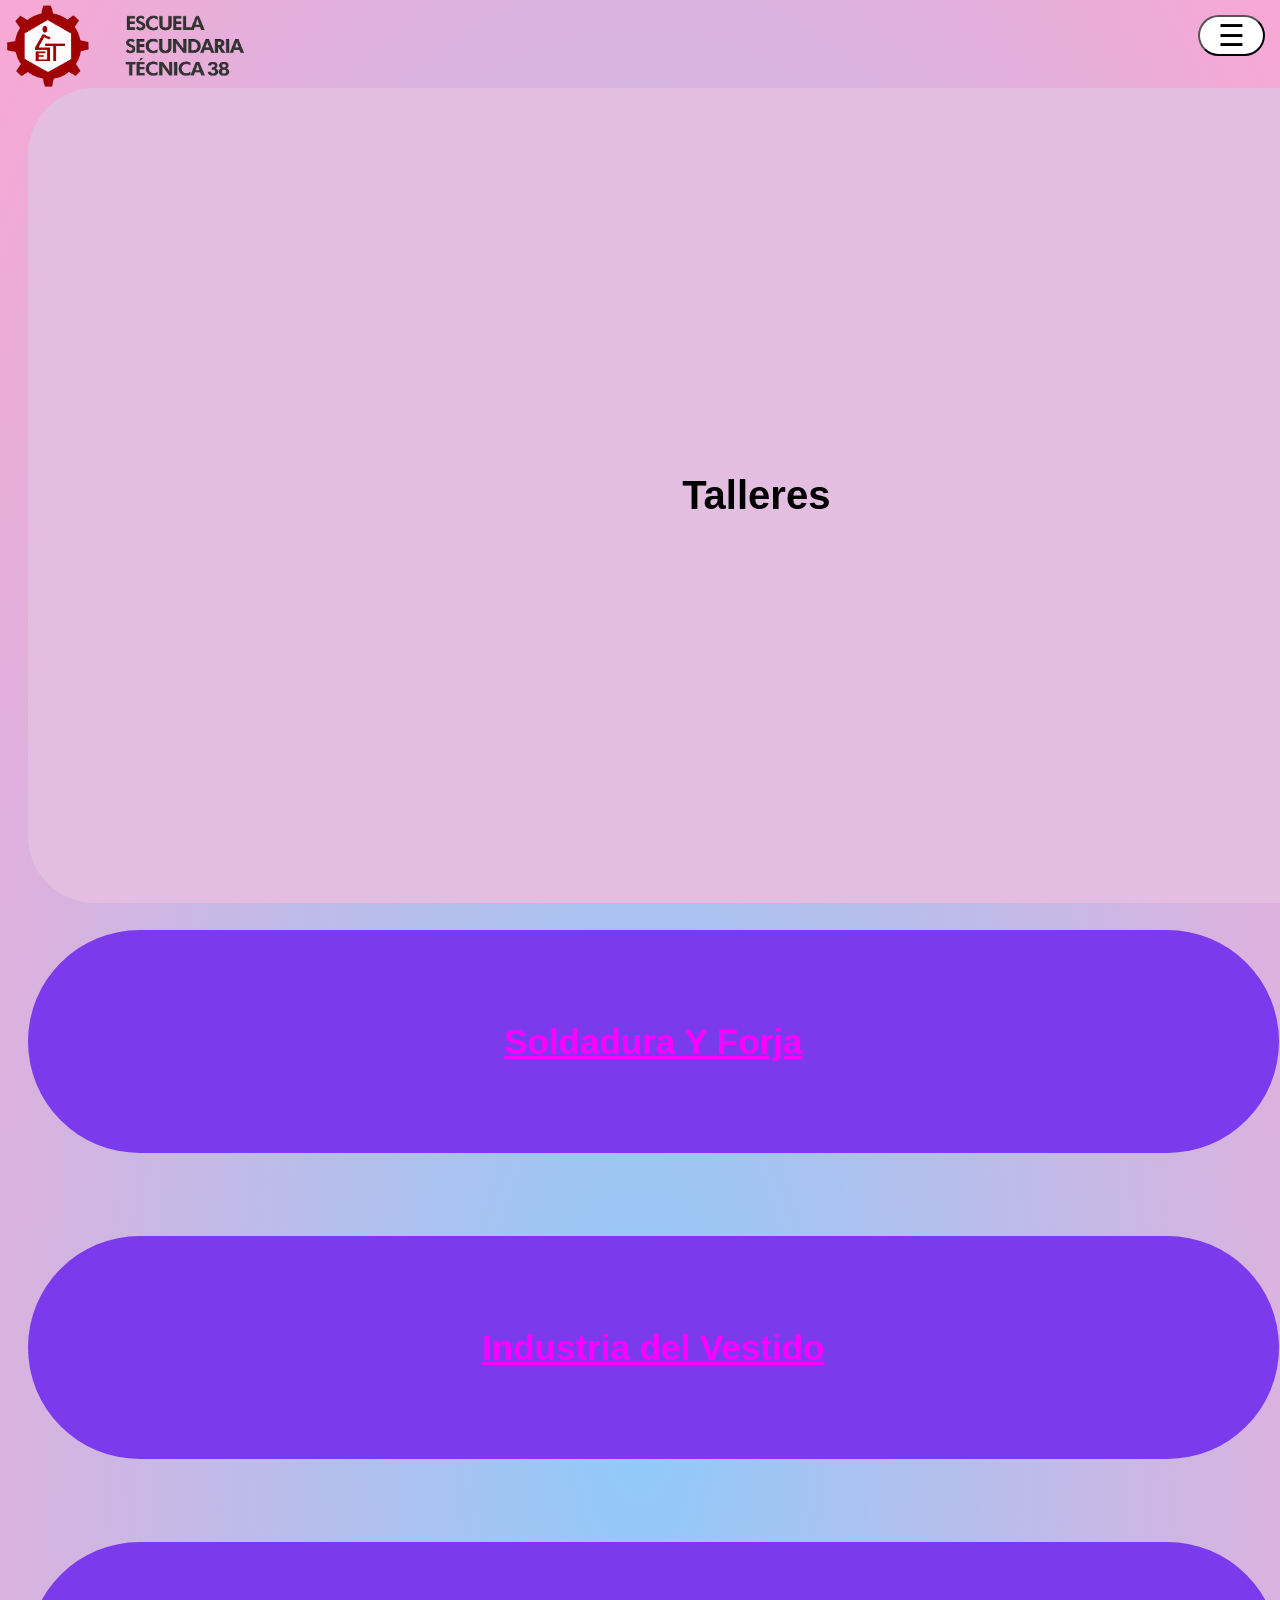
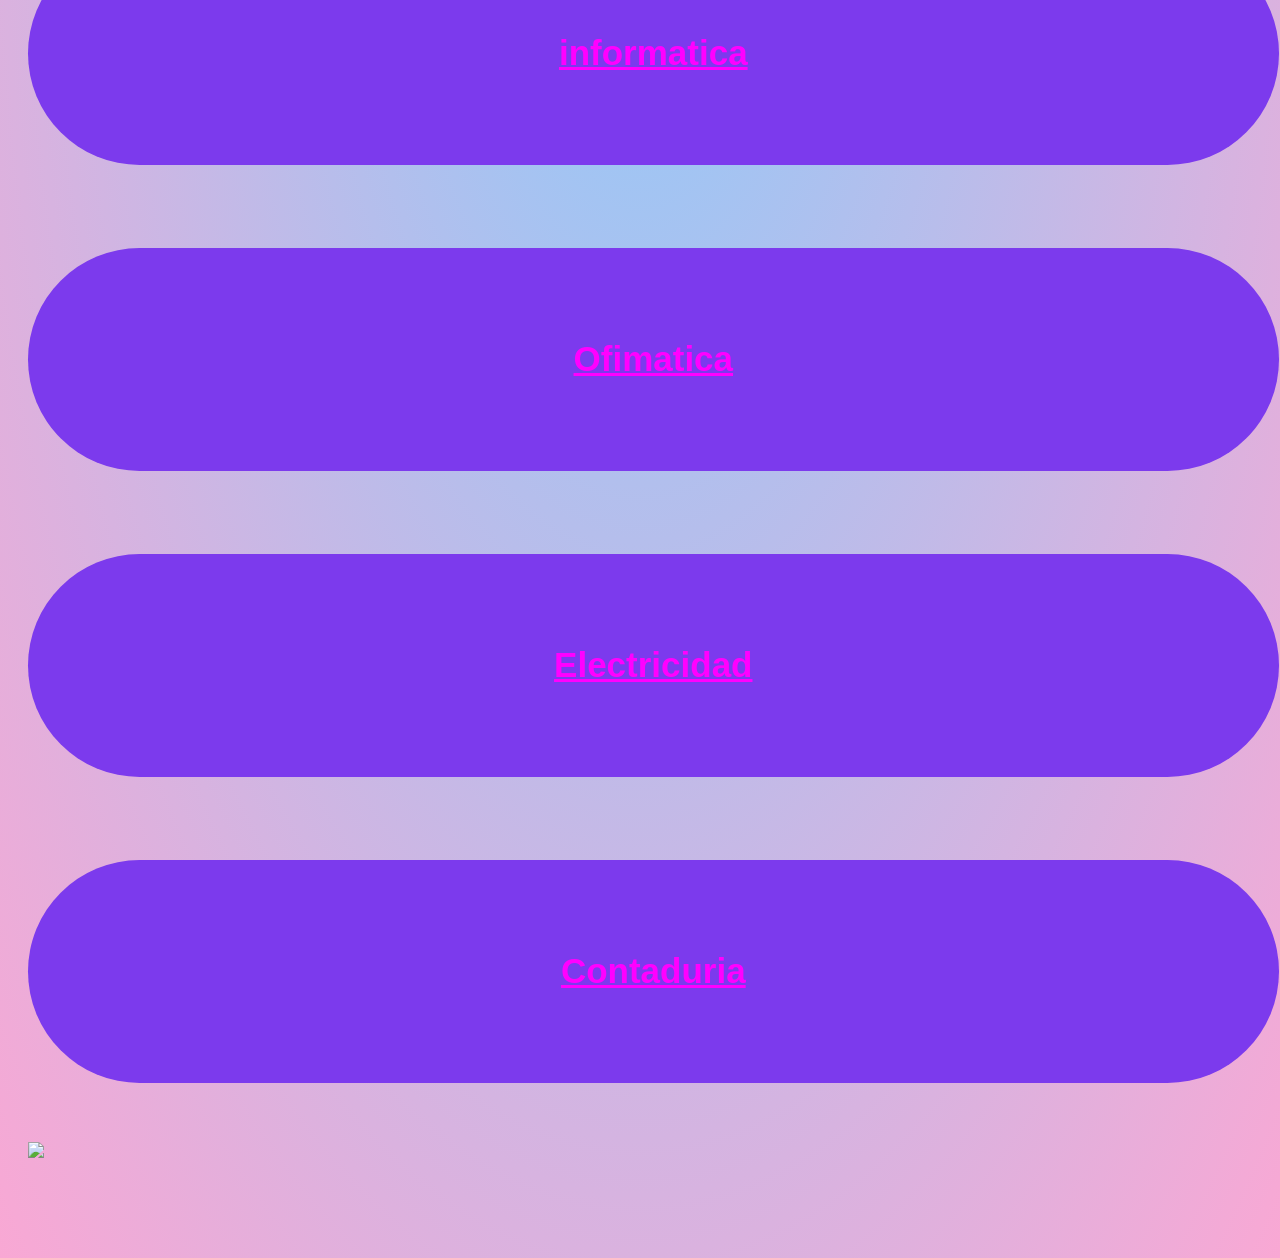
==== Talleres.html @ e4129c82 "Add files via upload" ====
<html>
<head>
<meta charset="utf-8">
<meta http-equiv="X-UA-Compatible" content="IE-edge">
<meta name="viewport" content="width=device-width, initial-scale=1.0">
<title>Talleres</title>
<script src="abrir.js"></script>
<link type="text/css" rel="stylesheet" href="h.css">
<body>
<img class="imagen" src="imagenes/fondo.png">
<h1 class="ti">Talleres</h1>
<button class="menu-btn" onclick="toggleMenu()">☰</button>

<div class="menu" id="menu">

    <button class="cerrar-menu" onclick="toggleMenu()">✖</button>
    <a href="index.html">Inicio</a>
    <a href="Escuela.html">Conoce Nuestra Escuela</a>
    <a href="Descargas.html">Descargas</a>
    <a href="Informes.html">Quieres Saber mas?</a>
</div>

 <div class="resolucion">
<div class="desktop">

 <a class="color" href="soldar.html"><img class="imagenes" src="imagenes/soldar1.jpg"><h1 class="tt">Soldadura Y Forja</h1></a><br/><br/>
 
 <a class="color" href="industri.html"><img class="imagenes" src="imagenes/industri2.jpg"><h1 class="tt">Industria del Vestido</h1></a><br/><br/>
 <a class="color" href="informatica.html"><img class="imagenes" src="imagenes/informatica.jpg"><h1 class="tt">informatica</h1></a><br/><br/>
 <a class="color" href="ofimatica.html"><img class="imagenes" src="imagenes/ofi.jpg"><h1 class="tt">Ofimatica</h1></a><br/><br/>
 <a class="color" href="Electricidad.html"><img class="imagenes" src="imagenes/electri.jpg"><h1 class="tt">Electricidad</h1></a><br/><br/>
 <a class="color" href="Contaduria.html"><img class="imagenes" src="imagenes/conta2.jpg"><h1 class="tt">Contaduria</h1></a><br/><br/>

           </div>
           </div>           
	

<img src="https://www.google.com/maps/place/Escuela+Secundaria+T%C3%A9cnica+No.+38/@19.035277,-98.1547385,3a,75y,90t/data=!3m8!1e2!3m6!1sCIABIhDOaU-SUCCE52MnGi08aOXT!2e10!3e12!6shttps:%2F%2Flh3.googleusercontent.com%2Fgps-cs-s%2FAPNQkAGcx6HFdnmwRREhno29aXZIg_4DkK4mzBYUBxeiEyhya3U8ig4MMX05X8PjBGFRrJvxjeoH_0YOr8joVWrDN6LyjMgj5shh9cV3-_5WZN5IeeOzZHUsBbGt1R-xOm8yQSaqPRs5qPdteg-K%3Dw114-h86-k-no!7i1024!8i768!4m7!3m6!1s0x85cfc03f0d1ceed9:0x4fdb49bd771b2b19!8m2!3d19.0353225!4d-98.1546889!10e5!16s%2Fg%2F1tdw_wsb?hl=es-419&entry=ttu&g_ep=EgoyMDI2MDYxMy4wIKXMDSoASAFQAw%3D%3D" >
</body>
</head>
</html>
---- h.css ----
body{

    background: radial-gradient(circle, #81D4FA 0%, #81D4FA 35%, #FFFFFF 45%);
    background: radial-gradient(#90CAF9, #F9A8D4);
    padding: 80px 20px 100px 20px;   /* Ajusta el padding según necesites */
    margin-bottom: 0;
    position: relative;
}
.menu-btn{
    position:fixed;
    top:15px;
    right:15px;
    font-size:30px;
    cursor:pointer;
    background:#ffffff;
    border-radius:45px;
	width:67px;
}

.menu{
    position:fixed;
    top:0;
    right:-250px;
    width:250px;
    height:100%;
    background: linear-gradient(180deg, #7C3AED, #2563EB);
    transition:0.5s;
    padding-top:60px;
}

.menu a{
    display:block;
    color:white;
    text-decoration:none;
    padding:15px 20px;
	background: linear-gradient(135deg, #2563EB, #60A5FA);
	font-family:Cascadia Code;
	   z-index: 1000;
}

.menu a:hover{
    background:#00CCFF;
}

.menu.active{
    right:0;
}
.imagenes{/*imagen taller*/
    width: 250px;
    position: relative;
    left: 200px; /* Mueve a la derecha */
    top: 218px;  /* Mueve hacia abajo */
    transition:0.3s;
	border-radius:45px;
}
.imagenes:hover{
   transform:scale(1.9);
margin:auto;   
}


.imagen{/*LOGO*/
    position: fixed; /* Se queda fija en la pantalla */
    top: -30px;       /* Distancia desde arriba */
    left: 5px;      /* Distancia desde la izquierda */
    width: 250px;    /* Tamaño de la imagen */

}
.soldadura{
    background-color:#FFB74D;
    padding:20px;
}

.vestido{
    background-color:#F8BBD0;
    padding:10px;
}

.informatica{
    background-color:#90CAF9;
    padding:10px;
}

.ofimatica{
    background-color:#A5D6A7;
    padding:10px;
}
.electricidad{
    background-color:#FFB74D;
    padding:20px;
}
.tt{
	    font-family: "Trebuchet MS", sans-serif;
    font-size: 35px;
    font-weight: none;
	background:#7C3AED;
		padding: 80px;
	width:90%;
border-radius:125px;
  display: flex;
    justify-content: center; 
    align-items: center;     
    height: 7vh;
}

.ti{/* TITULO */

  display: flex;
    justify-content: center; 
    align-items: center;     
    height: 9vh;
    font-family: "Trebuchet MS", sans-serif;
    font-size: 32px;
    font-weight: bold;
	background:#E3BEE1;
		padding: 100px;
width:97%;
border-radius:67px;

}
.gif{
	width:250px;
    margin-bottom:400px;
}
.text{
	font-family: calibri;
	background:#ffffff;
	border-radius:10px;
}
.taller{
	background: linear-gradient(135deg, #2563EB, #E3BEE1);
    text-decoration:none;
width:120%;
border-radius:67PX;
}
.s{
	background: linear-gradient(135deg, #90CAF9, #E3BEE1);
    font-family: Georgia;
}
.color{
color:#ff00ff;

}
.ttt{
color:#ffffff;

}
.sol{
	
    background-color: #6d8cff;
    padding: 10px;
    display: flex;
    gap: 20px; /* separación entre enlaces */
}
.6{
    position: fixed; /* Se queda fija en la pantalla */
    top: -67px;       /* Distancia desde arriba */
    left: 5px;      /* Distancia desde la izquierda */
    width: 250px;  
}
.Informa{
	text-align:;
		background:#D3D3D3;
		
}
.info{
	text-align:justify;
	background:#D3D3D3;
}
.resolucion{
	text-align:center;
	width:99%
	
}
/**Movil**/
@media (max-width: 767px){
	.desktop{ 
  
        margin: auto;
        padding: 10px;
    }

    .Informa{
        width: 100%;
        box-sizing: border-box;
    }

    .imagen{

    width: 67%;
    max-width: 100%;
    height: auto;
    display: block;
}
    }

    p{
        font-size: 16px;
        line-height: 1.5;
    }

    h1{
        font-size: 24px;
    }
	.imagenes{/*imagen taller*/
display:none;
}
.ti{/* TITULO */

  display: flex;
    justify-content: center; 
    align-items: center;     
    height: 9vh;
    font-family: "Trebuchet MS", sans-serif;
    font-size: 250%;
    font-weight: bold;
	background:#E3BEE1;
		padding: 30%;
width:59%;
border-radius:67px;

}
.menu-btn{
    position:fixed;
    top:15px;
    right:15px;
    font-size:30px;
    cursor:pointer;
    background:#ffffff;
    border-radius:45px;
	width:67px;
}

.menu{
    position:fixed;
    top:0;
    right:-250px;
    width:250px;
    height:100%;
    background: linear-gradient(180deg, #7C3AED, #2563EB);
    transition:0.5s;
    padding-top:60px;
}

.menu a{
    display:block;
    color:white;
    text-decoration:none;
    padding:15px 20px;
	background: linear-gradient(135deg, #2563EB, #60A5FA);
	font-family:Cascadia Code;
	   z-index: 1000;
}

.menu a:hover{
    background:#00CCFF;
}

.menu.active{
    right:0;
}
.Escuela{
	    width: 67%;
    max-width: 100%;
    height: auto;
border-radius:50px;
}

.Nuestra{
		font-family:calibri;
	font-size:250%;
}
.PP{
			font-family:calibri;
	font-size:67%;
}
.ca{
		    width: 90%;
    max-width: 100%;
    height: auto;
	border-radius:35px;
}
.inormar{
background:#ffffff;
font-family:caibri;
	border-radius:35px;
}








}}
	.tablet{ display:none;}

}
/**Tablet**/
@media (max-width: 768px) and (max-width: 990px){
		.desktop{ display:none;}

.movil{ display:none;}

}
/**Compu**/
@media (min-width: 991px){

	.tablet{ display:none;}
.movil{ display:none;}

}




.persona{
    position: fixed;
    bottom: auto;
    right: 20px;
    width: 355px;
	border-radius:30px;
		   z-index: ;
}
.cerrar-menu{
    position: absolute;
    top: 10px;
    right: 10px;
    background: transparent;
    border: none;
    color: white;
    font-size: 30px;
    cursor: pointer;
}

.menu{
    z-index: 1000;
}
.Escuela{
	    width: 67%;
    max-width: 100%;
    height: auto;
}

.Nuestra{
		font-family:calibri;
	font-size:250%;
}
.PP{
			font-family:calibri;
	font-size:67%;
}
.ca{
		    width: 90%;
    max-width: 100%;
    height: auto;
	border-radius:35px;
}
.inormar{
background:#ffffff;
font-family:caibri;
	
}
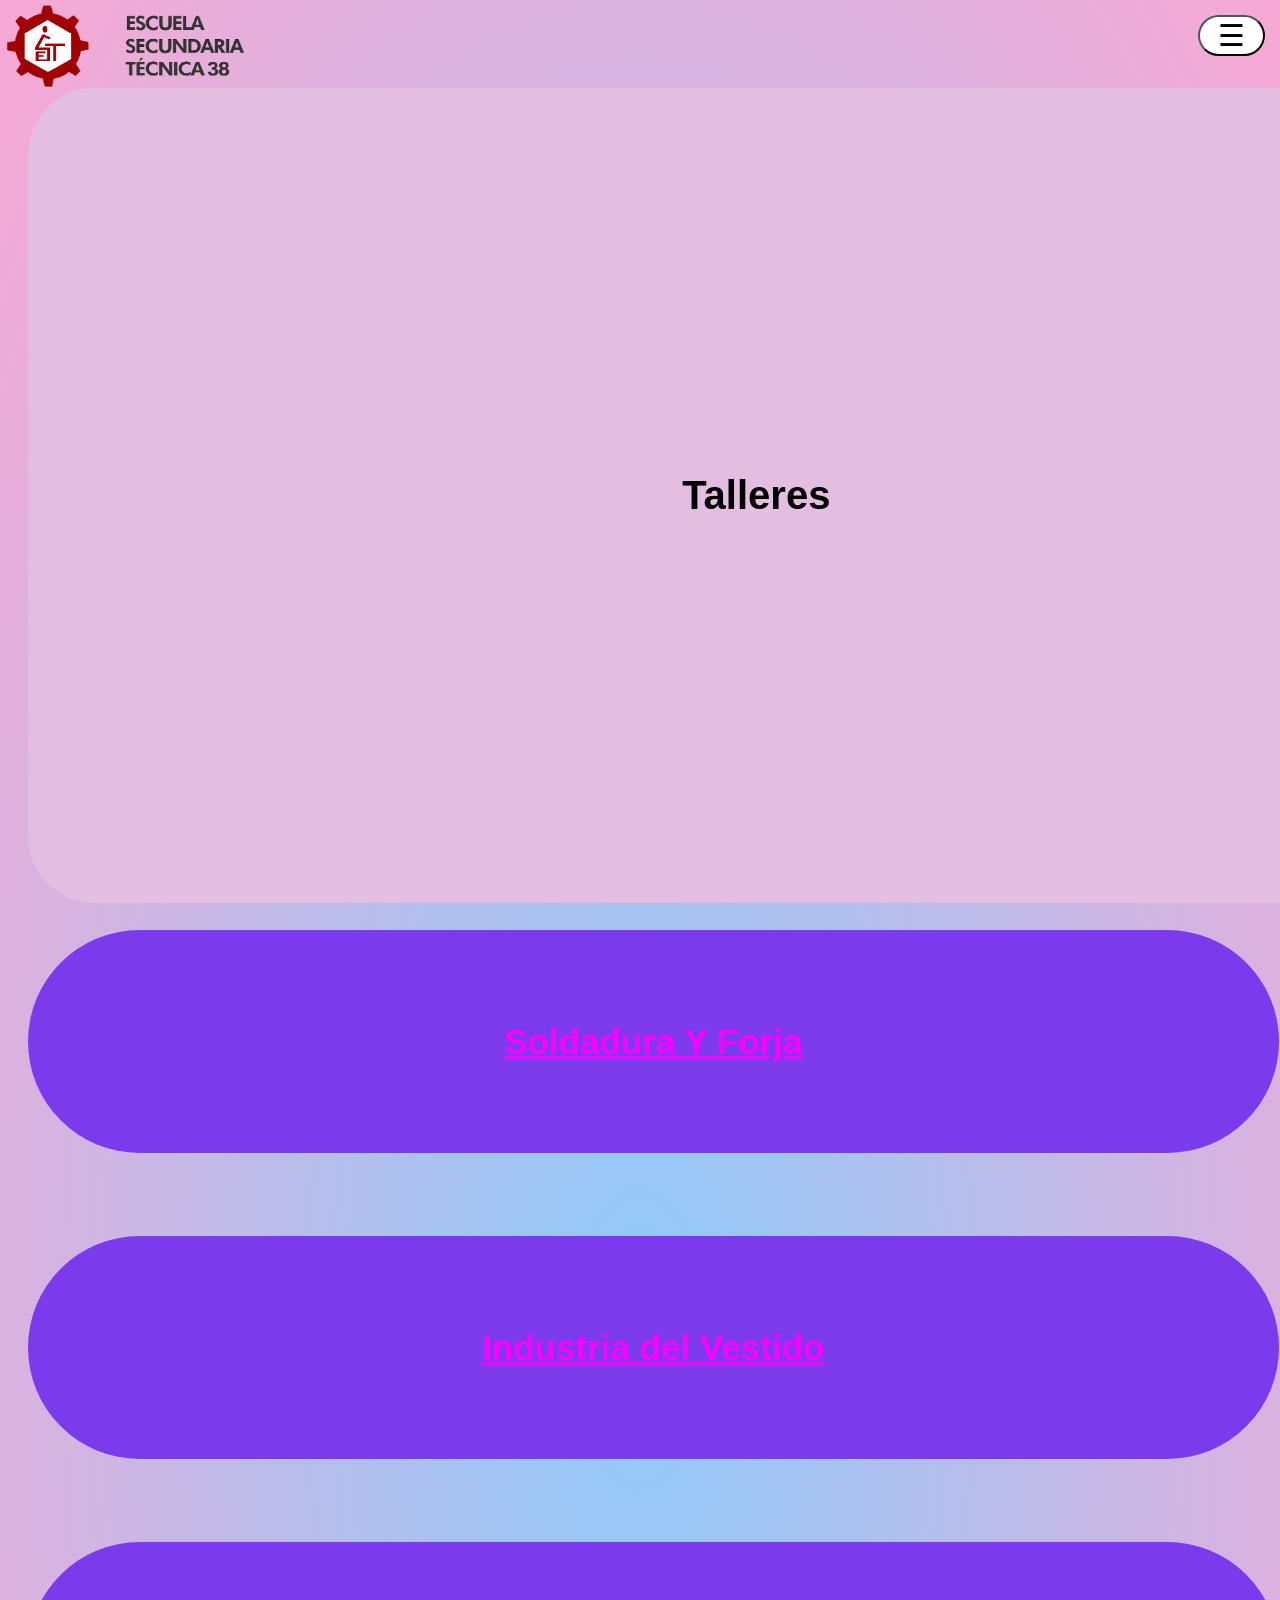
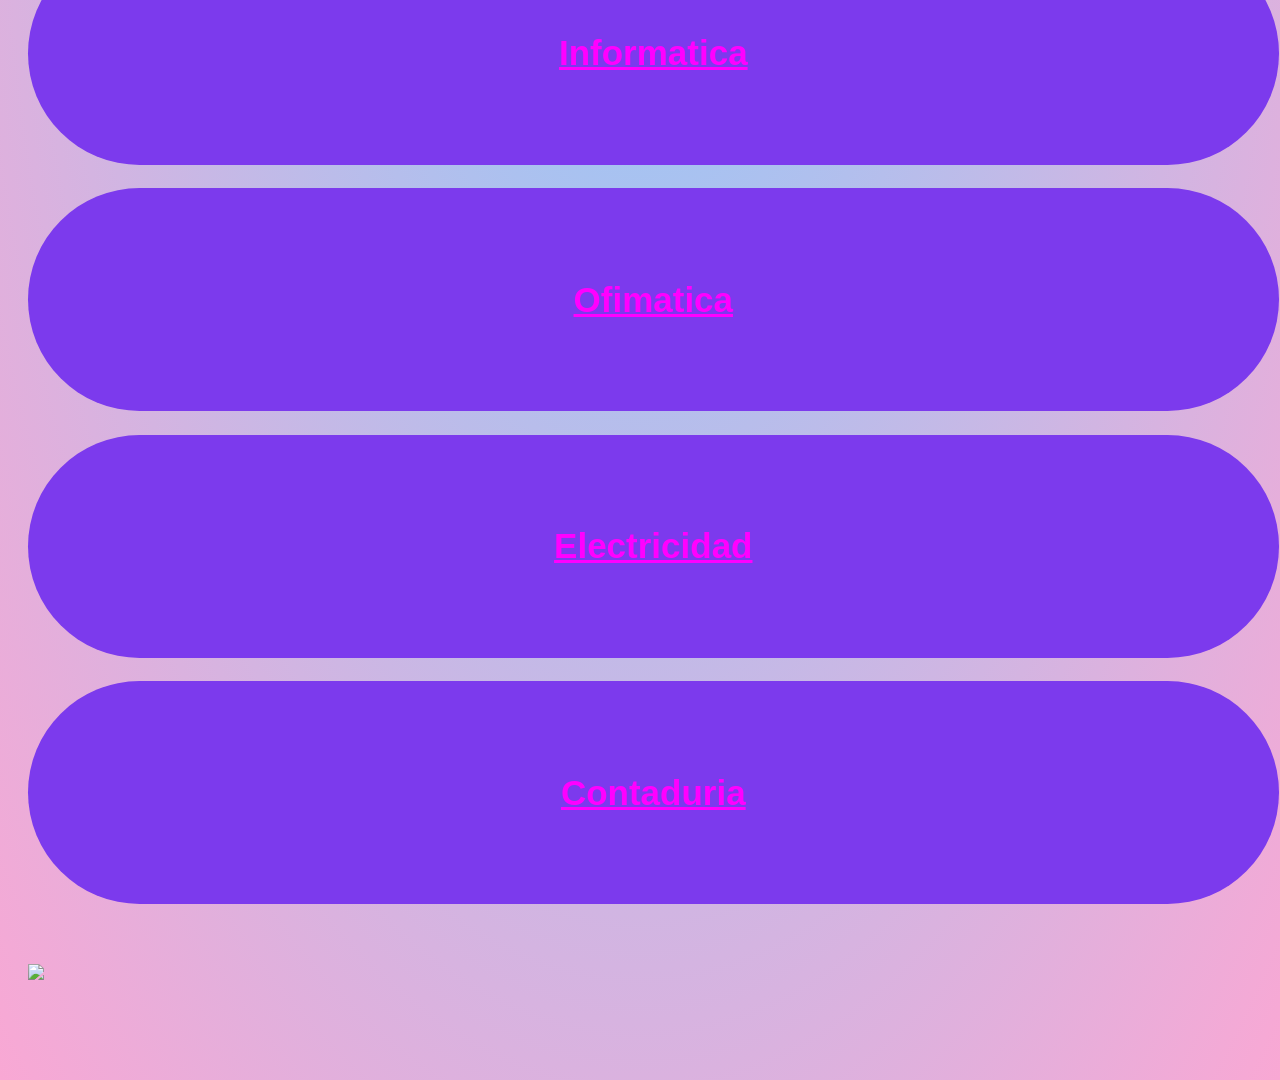
==== commit 26ede0b5: "Actualizar Talleres.html" ====
--- a/Talleres.html
+++ b/Talleres.html
@@ -26,9 +26,20 @@
  <a class="color" href="soldar.html"><img class="imagenes" src="imagenes/soldar1.jpg"><h1 class="tt">Soldadura Y Forja</h1></a><br/><br/>
  
  <a class="color" href="industri.html"><img class="imagenes" src="imagenes/industri2.jpg"><h1 class="tt">Industria del Vestido</h1></a><br/><br/>
- <a class="color" href="informatica.html"><img class="imagenes" src="imagenes/informatica.jpg"><h1 class="tt">informatica</h1></a><br/><br/>
- <a class="color" href="ofimatica.html"><img class="imagenes" src="imagenes/ofi.jpg"><h1 class="tt">Ofimatica</h1></a><br/><br/>
- <a class="color" href="Electricidad.html"><img class="imagenes" src="imagenes/electri.jpg"><h1 class="tt">Electricidad</h1></a><br/><br/>
+<a class="color" href="informatica.html">
+    <img class="imagenes" src="imagenes/informatica.jpg">
+    <h1 class="tt">Informatica</h1>
+</a>
+
+<a class="color" href="ofimatica.html">
+    <img class="imagenes" src="imagenes/ofi.jpg">
+    <h1 class="tt">Ofimatica</h1>
+</a>
+
+<a class="color" href="electricidad.html">
+    <img class="imagenes" src="imagenes/electri.jpg">
+    <h1 class="tt">Electricidad</h1>
+</a>
  <a class="color" href="Contaduria.html"><img class="imagenes" src="imagenes/conta2.jpg"><h1 class="tt">Contaduria</h1></a><br/><br/>
 
            </div>
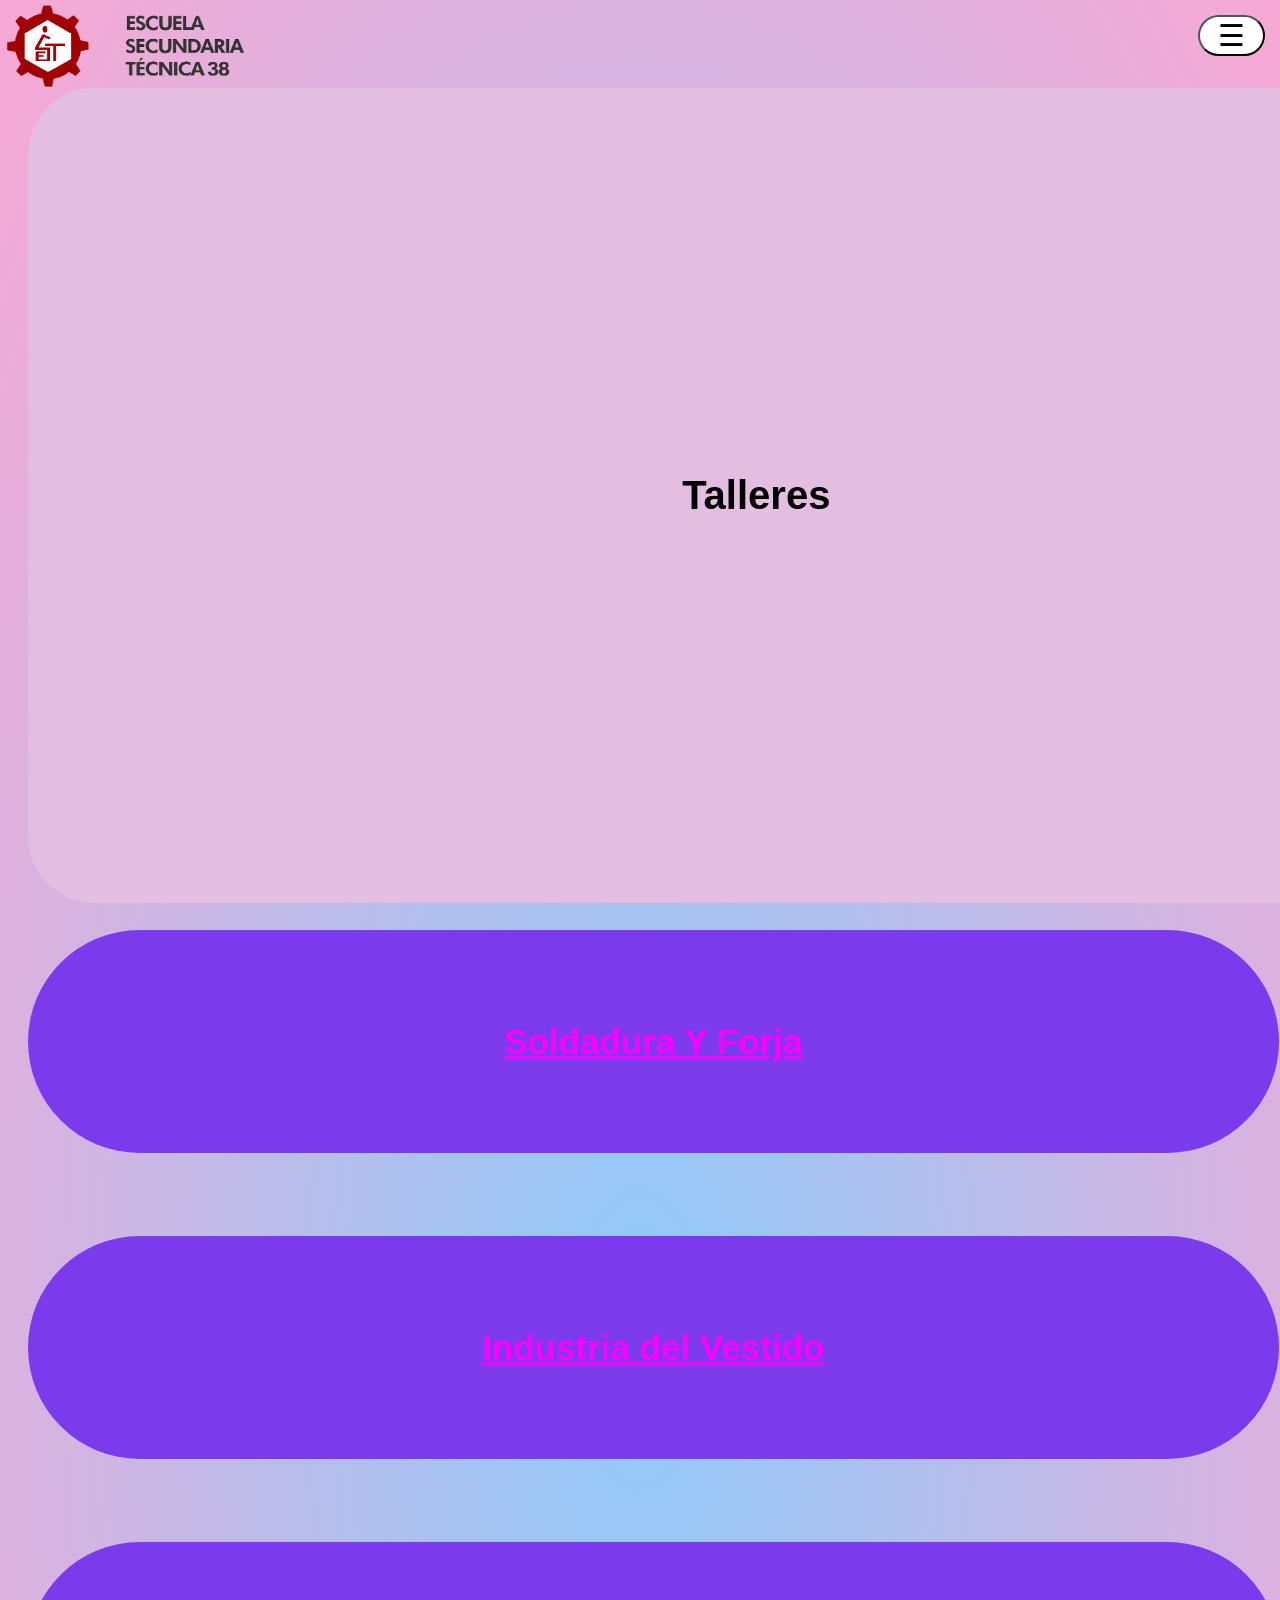
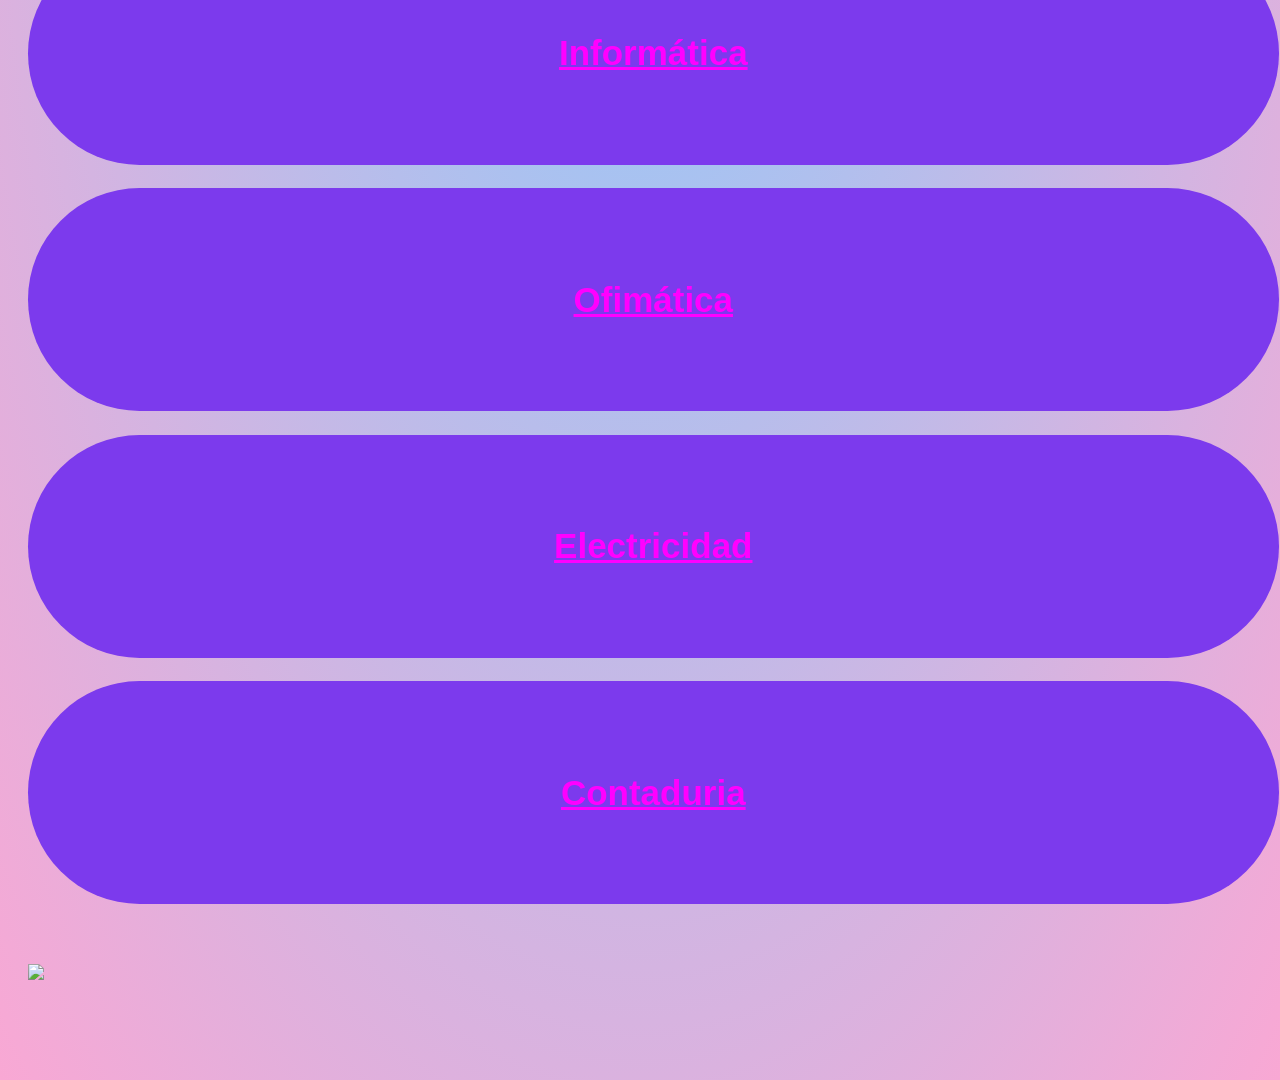
==== commit f7f11076: "Update Talleres.html" ====
--- a/Talleres.html
+++ b/Talleres.html
@@ -26,19 +26,19 @@
  <a class="color" href="soldar.html"><img class="imagenes" src="imagenes/soldar1.jpg"><h1 class="tt">Soldadura Y Forja</h1></a><br/><br/>
  
  <a class="color" href="industri.html"><img class="imagenes" src="imagenes/industri2.jpg"><h1 class="tt">Industria del Vestido</h1></a><br/><br/>
-<a class="color" href="informatica.html">
-    <img class="imagenes" src="imagenes/informatica.jpg">
-    <h1 class="tt">Informatica</h1>
-</a>
-
-<a class="color" href="ofimatica.html">
-    <img class="imagenes" src="imagenes/ofi.jpg">
-    <h1 class="tt">Ofimatica</h1>
-</a>
-
-<a class="color" href="electricidad.html">
-    <img class="imagenes" src="imagenes/electri.jpg">
-    <h1 class="tt">Electricidad</h1>
+<a class="color" href="informatica.html">
+    <img class="imagenes" src="imagenes/informatica.jpg">
+    <h1 class="tt">Informática</h1>
+</a>
+
+<a class="color" href="ofimatica.html">
+    <img class="imagenes" src="imagenes/ofi.jpg">
+    <h1 class="tt">Ofimática</h1>
+</a>
+
+<a class="color" href="electricidad.html">
+    <img class="imagenes" src="imagenes/electri.jpg">
+    <h1 class="tt">Electricidad</h1>
 </a>
  <a class="color" href="Contaduria.html"><img class="imagenes" src="imagenes/conta2.jpg"><h1 class="tt">Contaduria</h1></a><br/><br/>
 
@@ -49,4 +49,4 @@
 <img src="https://www.google.com/maps/place/Escuela+Secundaria+T%C3%A9cnica+No.+38/@19.035277,-98.1547385,3a,75y,90t/data=!3m8!1e2!3m6!1sCIABIhDOaU-SUCCE52MnGi08aOXT!2e10!3e12!6shttps:%2F%2Flh3.googleusercontent.com%2Fgps-cs-s%2FAPNQkAGcx6HFdnmwRREhno29aXZIg_4DkK4mzBYUBxeiEyhya3U8ig4MMX05X8PjBGFRrJvxjeoH_0YOr8joVWrDN6LyjMgj5shh9cV3-_5WZN5IeeOzZHUsBbGt1R-xOm8yQSaqPRs5qPdteg-K%3Dw114-h86-k-no!7i1024!8i768!4m7!3m6!1s0x85cfc03f0d1ceed9:0x4fdb49bd771b2b19!8m2!3d19.0353225!4d-98.1546889!10e5!16s%2Fg%2F1tdw_wsb?hl=es-419&entry=ttu&g_ep=EgoyMDI2MDYxMy4wIKXMDSoASAFQAw%3D%3D" >
 </body>
 </head>
-</html>+</html>
